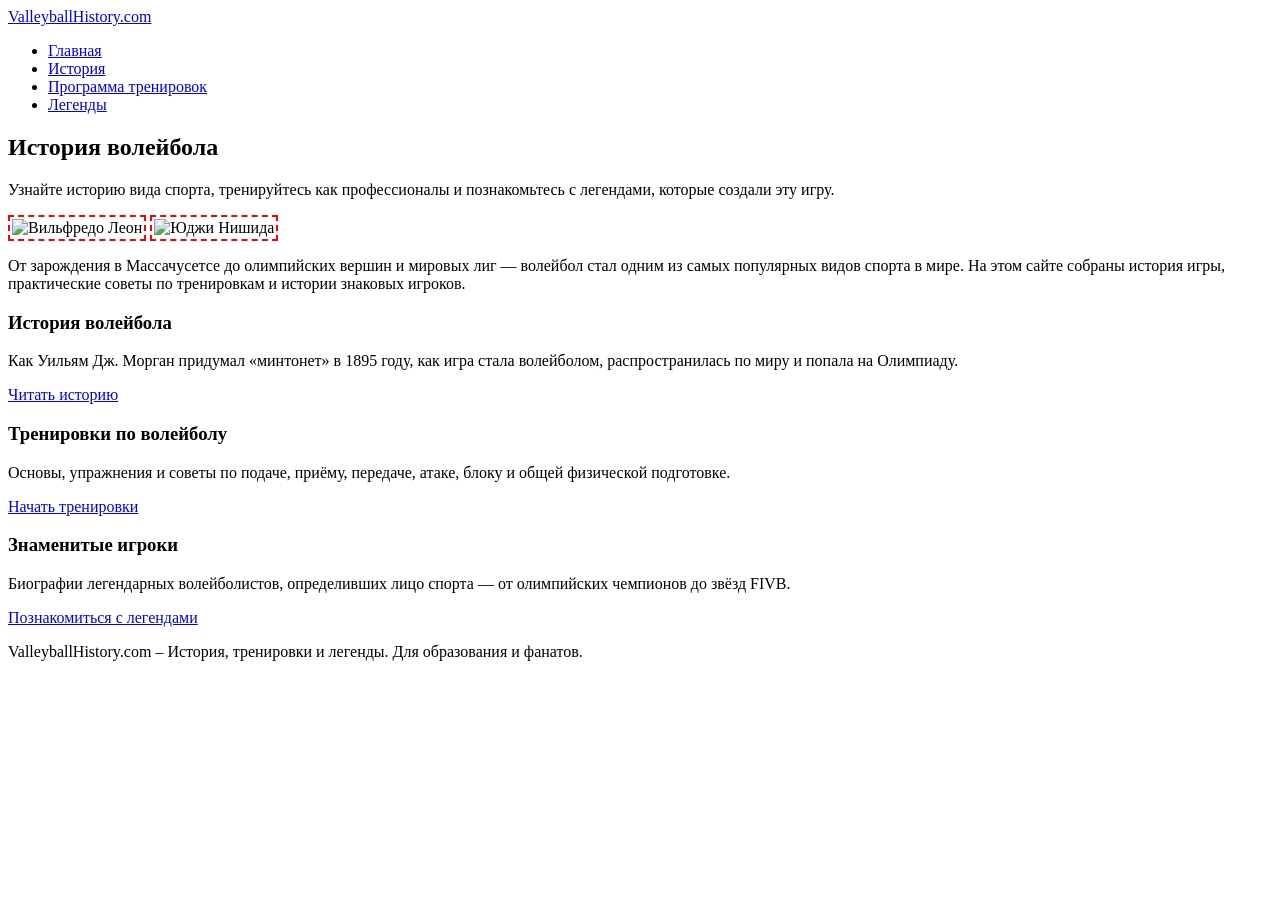
==== templates/index.html @ 975fd056 "Initial commit of volleyball history website" ====
<!DOCTYPE html>
<html lang="ru">
<head>
  <meta charset="UTF-8">
  <meta name="viewport" content="width=device-width, initial-scale=1.0">
  <title>ValleyballHistory.com – История, тренировки и легенды</title>
  <link rel="preconnect" href="https://fonts.googleapis.com">
  <link rel="preconnect" href="https://fonts.gstatic.com" crossorigin>
  <link href="https://fonts.googleapis.com/css2?family=Bebas+Neue&family=Source+Sans+3:wght@400;600;700&display=swap" rel="stylesheet">
  <link rel="stylesheet" href="styles.css">
</head>
<body>
  <header class="site-header">
    <div class="nav-inner">
      <a href="index.html" class="nav-brand">ValleyballHistory.com</a>
      <nav>
        <ul class="nav-links">
          <li><a href="index.html">Главная</a></li>
          <li><a href="history.html">История</a></li>
          <li><a href="training.html">Программа тренировок</a></li>
          <li><a href="players.html">Легенды</a></li>
        </ul>
      </nav>
    </div>
  </header>

  <section class="hero">
    <div class="hero-content">
      <h1>История волейбола</h1>
      <p>Узнайте историю вида спорта, тренируйтесь как профессионалы и познакомьтесь с легендами, которые создали эту игру.</p>
    </div>
    <div class="hero-duo" aria-hidden="true">
      <!-- ЗДЕСЬ НУЖНО ВСТАВИТЬ ССЫЛКУ НА МАТЕРИАЛ: изображение Вильфредо Леона -->
      <img class="hero-player hero-player--left" src="images/leon.png.jpg" alt="Вильфредо Леон" style="border: 2px dashed red; padding: 2px;">
      <!-- ЗДЕСЬ НУЖНО ВСТАВИТЬ ССЫЛКУ НА МАТЕРИАЛ: изображение Юджи Нишиды -->
      <img class="hero-player hero-player--right" src="images/nishida.png.jpg" alt="Юджи Нишида" style="border: 2px dashed red; padding: 2px;">
    </div>
  </section>

  <main class="main-content">
    <p>От зарождения в Массачусетсе до олимпийских вершин и мировых лиг — волейбол стал одним из самых популярных видов спорта в мире. На этом сайте собраны история игры, практические советы по тренировкам и истории знаковых игроков.</p>

    <div class="cards">
      <article class="card">
        <h3>История волейбола</h3>
        <p>Как Уильям Дж. Морган придумал «минтонет» в 1895 году, как игра стала волейболом, распространилась по миру и попала на Олимпиаду.</p>
        <a href="history.html" class="btn">Читать историю</a>
      </article>
      <article class="card">
        <h3>Тренировки по волейболу</h3>
        <p>Основы, упражнения и советы по подаче, приёму, передаче, атаке, блоку и общей физической подготовке.</p>
        <a href="training.html" class="btn">Начать тренировки</a>
      </article>
      <article class="card">
        <h3>Знаменитые игроки</h3>
        <p>Биографии легендарных волейболистов, определивших лицо спорта — от олимпийских чемпионов до звёзд FIVB.</p>
        <a href="players.html" class="btn">Познакомиться с легендами</a>
      </article>
    </div>
  </main>

  <footer class="site-footer">
    <p>ValleyballHistory.com – История, тренировки и легенды. Для образования и фанатов.</p>
  </footer>
</body>
</html>
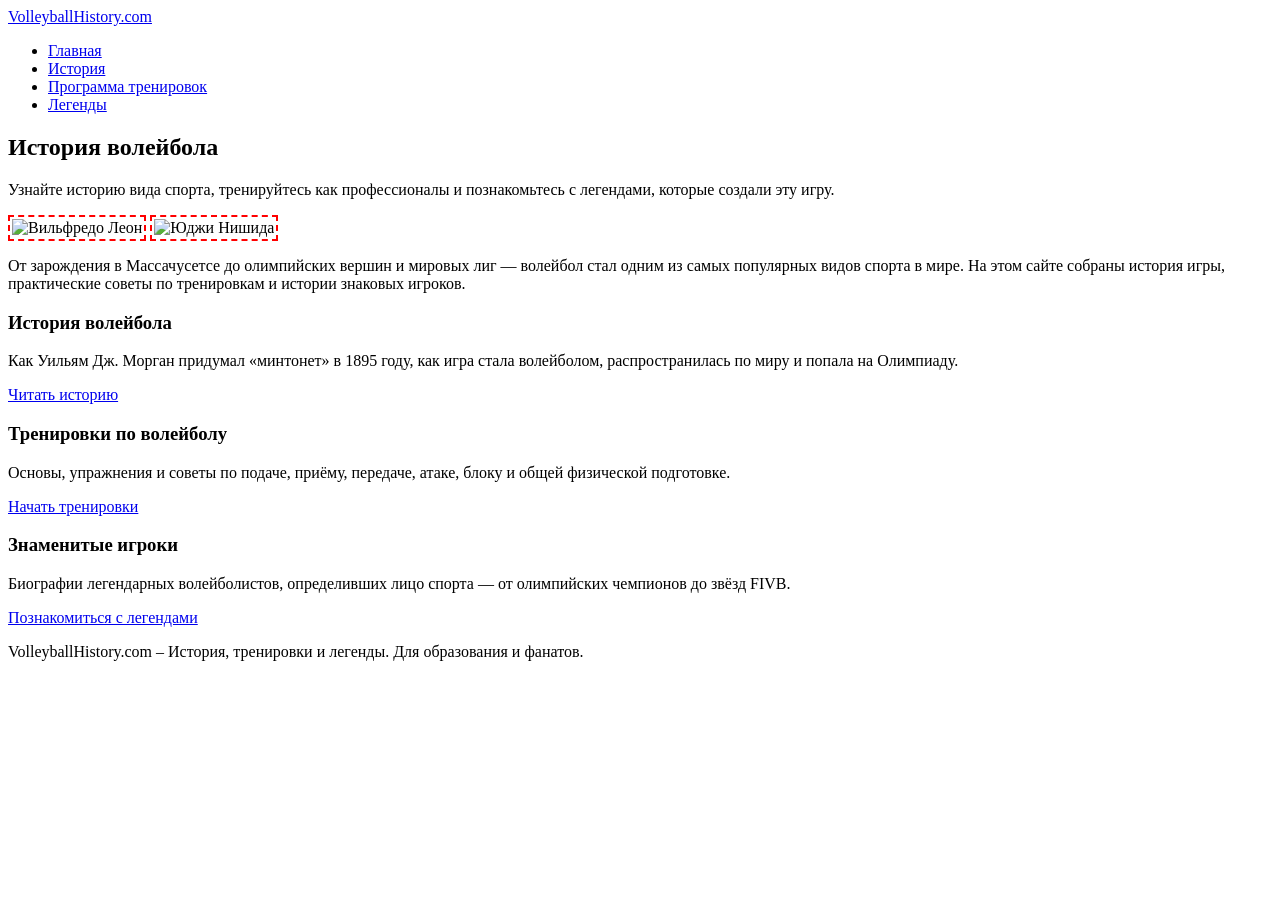
==== commit 1dfb107f: "Change site name to ValleyballHistory.com" ====
--- a/templates/index.html
+++ b/templates/index.html
@@ -3,7 +3,7 @@
 <head>
   <meta charset="UTF-8">
   <meta name="viewport" content="width=device-width, initial-scale=1.0">
-  <title>ValleyballHistory.com – История, тренировки и легенды</title>
+  <title>VolleyballHistory.com – История, тренировки и легенды</title>
   <link rel="preconnect" href="https://fonts.googleapis.com">
   <link rel="preconnect" href="https://fonts.gstatic.com" crossorigin>
   <link href="https://fonts.googleapis.com/css2?family=Bebas+Neue&family=Source+Sans+3:wght@400;600;700&display=swap" rel="stylesheet">
@@ -12,7 +12,7 @@
 <body>
   <header class="site-header">
     <div class="nav-inner">
-      <a href="index.html" class="nav-brand">ValleyballHistory.com</a>
+      <a href="index.html" class="nav-brand">VolleyballHistory.com</a>
       <nav>
         <ul class="nav-links">
           <li><a href="index.html">Главная</a></li>
@@ -60,7 +60,7 @@
   </main>
 
   <footer class="site-footer">
-    <p>ValleyballHistory.com – История, тренировки и легенды. Для образования и фанатов.</p>
+    <p>VolleyballHistory.com – История, тренировки и легенды. Для образования и фанатов.</p>
   </footer>
 </body>
 </html>
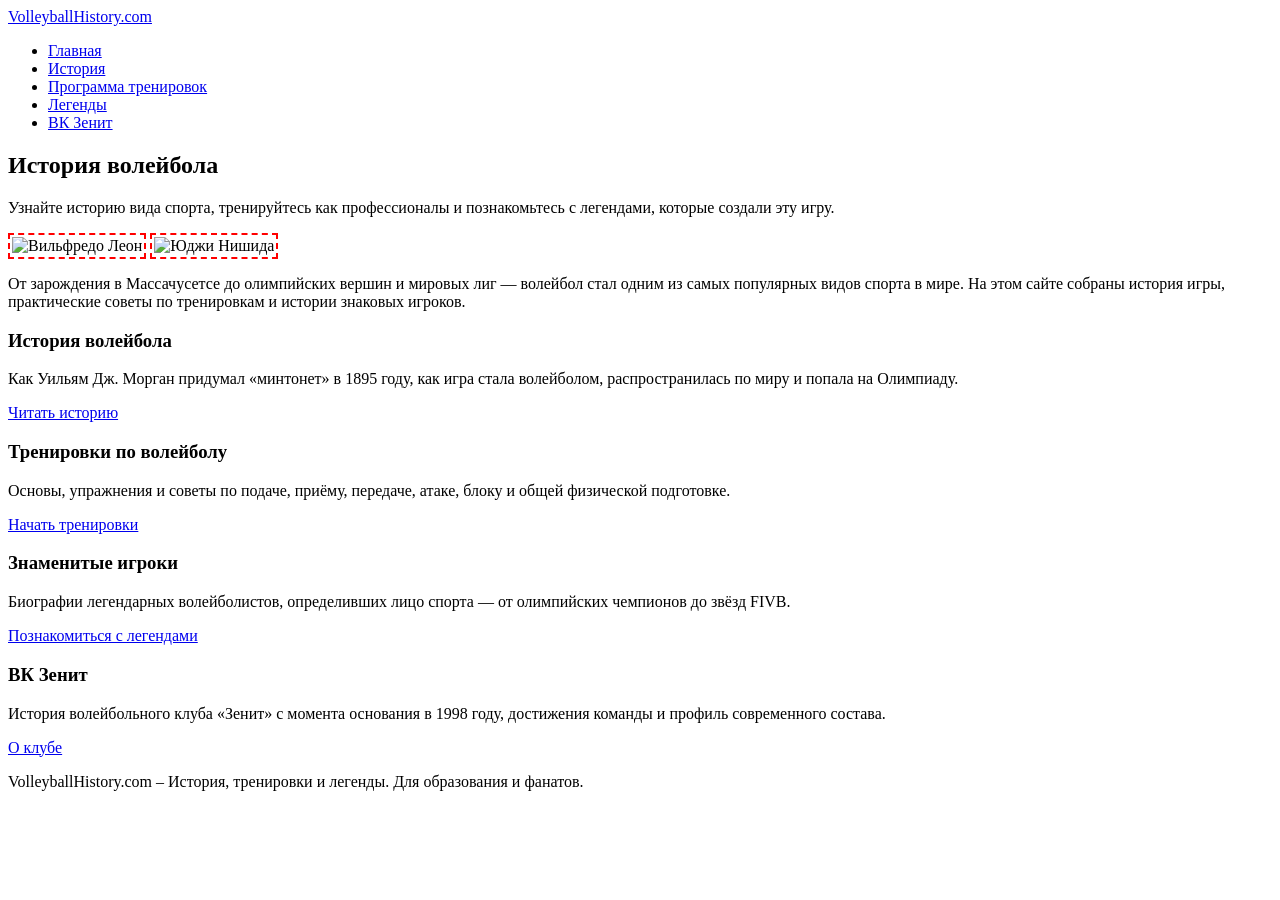
==== commit d39125ee: "Remove Giba, Misty May-Treanor, and Kerri Walsh Jennings player cards from templates" ====
--- a/templates/index.html
+++ b/templates/index.html
@@ -19,6 +19,7 @@
           <li><a href="history.html">История</a></li>
           <li><a href="training.html">Программа тренировок</a></li>
           <li><a href="players.html">Легенды</a></li>
+          <li><a href="zenith.html">ВК Зенит</a></li>
         </ul>
       </nav>
     </div>
@@ -56,6 +57,11 @@
         <p>Биографии легендарных волейболистов, определивших лицо спорта — от олимпийских чемпионов до звёзд FIVB.</p>
         <a href="players.html" class="btn">Познакомиться с легендами</a>
       </article>
+      <article class="card">
+        <h3>ВК Зенит</h3>
+        <p>История волейбольного клуба «Зенит» с момента основания в 1998 году, достижения команды и профиль современного состава.</p>
+        <a href="zenith.html" class="btn">О клубе</a>
+      </article>
     </div>
   </main>
 
